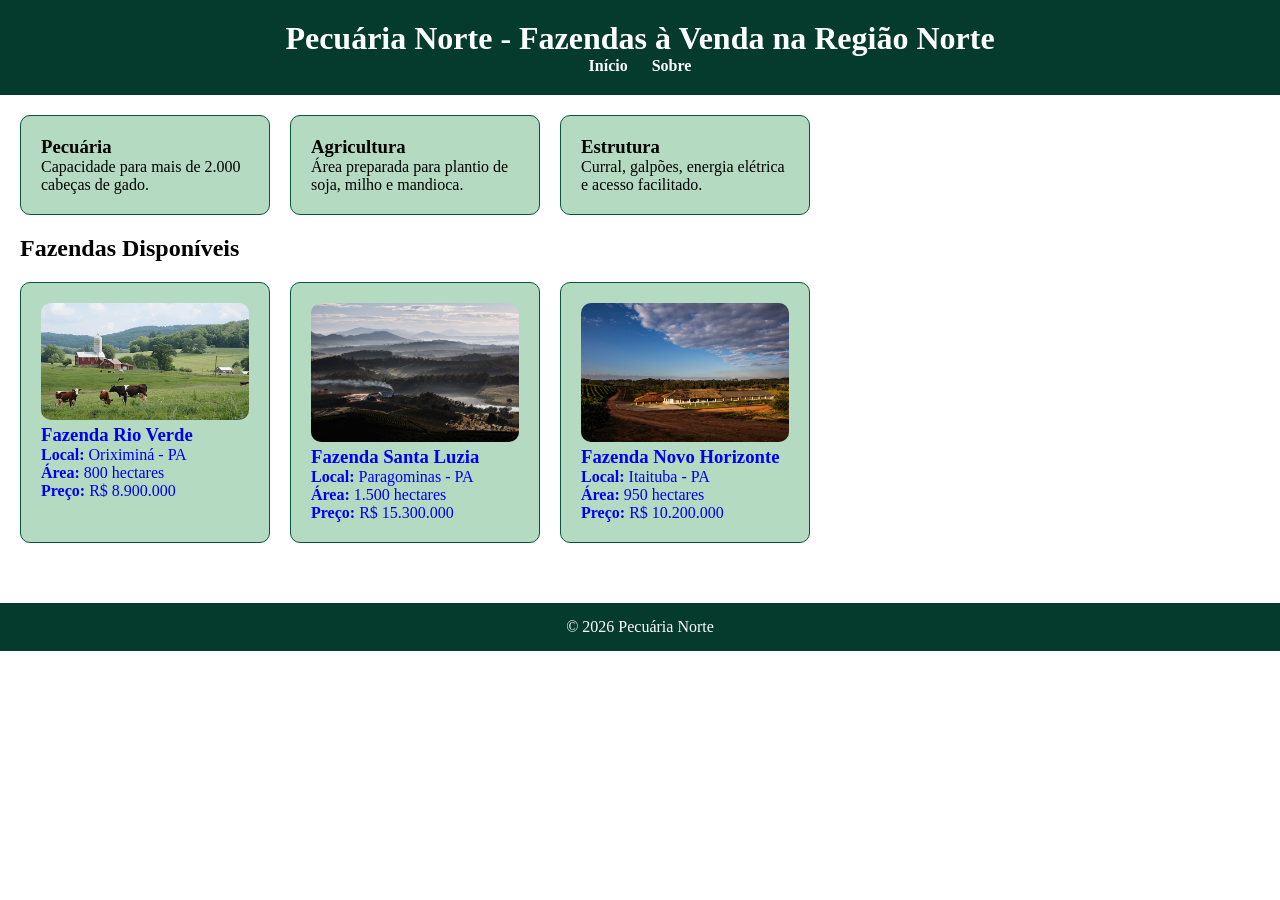
==== index.html @ 0fd133f9 "Atualização completa do site de pecuaria" ====
<!DOCTYPE html>
<html lang="pt-BR">
<head>
    <meta charset="UTF-8">
    <meta name="viewport" content="width=device-width, initial-scale=1.0">
    <title>AgroNorte - Fazendas à Venda</title>
<link rel="stylesheet" href="css/style.css">
</head>
<body>
<header>
<h1>Pecuária Norte - Fazendas à Venda na Região Norte</h1>
<nav>
    <a href="index.html">Início</a>
    <a href="sobre.html">Sobre</a>
</nav>
</header>
<main>

<section class="cards">
<article class="card">
    <h3> Pecuária</h3>
    <p>
        Capacidade para mais de 2.000 cabeças de gado.
    </p>
</article>
<article class="card">
    <h3> Agricultura</h3>
    <p>
        Área preparada para plantio de soja, milho e mandioca.
    </p>
</article>
<article class="card">
    <h3> Estrutura</h3>
    <p>
        Curral, galpões, energia elétrica e acesso facilitado.
    </p>
</article>
</section>
<section>
    <section>
        <h2>Fazendas Disponíveis</h2>
        </section>
        <section class="cards">
        <article class="card">
            <a href="contato.html" style="text-decoration: none;">
            <img src="img/agro1.jpg" alt="Fazenda Rio Verde">
            <h3>Fazenda Rio Verde</h3>
            <p><strong>Local:</strong> Oriximiná - PA</p>
            <p><strong>Área:</strong> 800 hectares</p>
            <p><strong>Preço:</strong> R$ 8.900.000</p>
            </a>
        </article>
        <article class="card">
            <a href="contato.fazenda-02.html" style="text-decoration: none;">
            <img src="img/agro2.jpg" alt="Fazenda Santa Luzia">
            <h3>Fazenda Santa Luzia</h3>
            <p><strong>Local:</strong> Paragominas - PA</p>
            <p><strong>Área:</strong> 1.500 hectares</p>
            <p><strong>Preço:</strong> R$ 15.300.000</p>
            </a>
        </article>
        <article class="card">
            <a href="contato.fazenda-03.html"style="text-decoration: none;">
            <img src="img/agro3.jpg" alt="Fazenda Novo Horizonte">
            <h3>Fazenda Novo Horizonte</h3>
            <p><strong>Local:</strong> Itaituba - PA</p>
            <p><strong>Área:</strong> 950 hectares</p>
            <p><strong>Preço:</strong> R$ 10.200.000</p>
            </a>
        </article>
        </section>
    </main>
<footer>
    <p>© 2026 Pecuária Norte</p>
</footer>
</body>
</html>
---- css/style.css ----
*{ margin:0;
    padding:0;
    box-sizing:border-box;
}<!--Estrutura da Pagina-->

body{font-family: Arial, sans-serif;
    background-color:#ffffff;
    color:rgb(3, 3, 3);
}
header{
    background-color:#043b2d;
    color:rgb(255, 255, 255);
    padding:20px;
    text-align:center;
}<!--Estrutura das letras e cores da Pagina-->

nav{
    margin-top:10px;
}
nav a{
    color:rgb(255, 255, 255);
    text-decoration:none;
    margin:10px;
    font-weight:bold;
}
main{
    padding:20px;
}
section{
    margin-bottom:20px;
}
img{width:100%;
    max-width:700px;
    border-radius:10px;
}
.cards{
    display:flex;
    gap:20px;
}

.card{
    background:rgb(180, 219, 194);
    padding:20px;
    border:1px solid rgb(6, 86, 55);
    border-radius:10px;
    width:250px;
}

footer{
    background:#043b2d;
    color:white;
    text-align:center;
    padding:15px;
    margin-top:20px;
}

table{
    width: 100%;
    border-collapse: collapse;
    margin-top: 20px;
}

th, td{
    border: 1px solid #333;
    padding: 10px;
    text-align: center;
}

th{
    background-color: #00695c;
    color: white;
}

input,
select,
textarea{
    width: 100%;
    max-width: 500px;
    padding: 10px;
    margin-bottom: 10px;
}

button{
    background-color: #00695c;
    color: white;
    border: none;
    padding: 10px 20px;
    cursor: pointer;
}
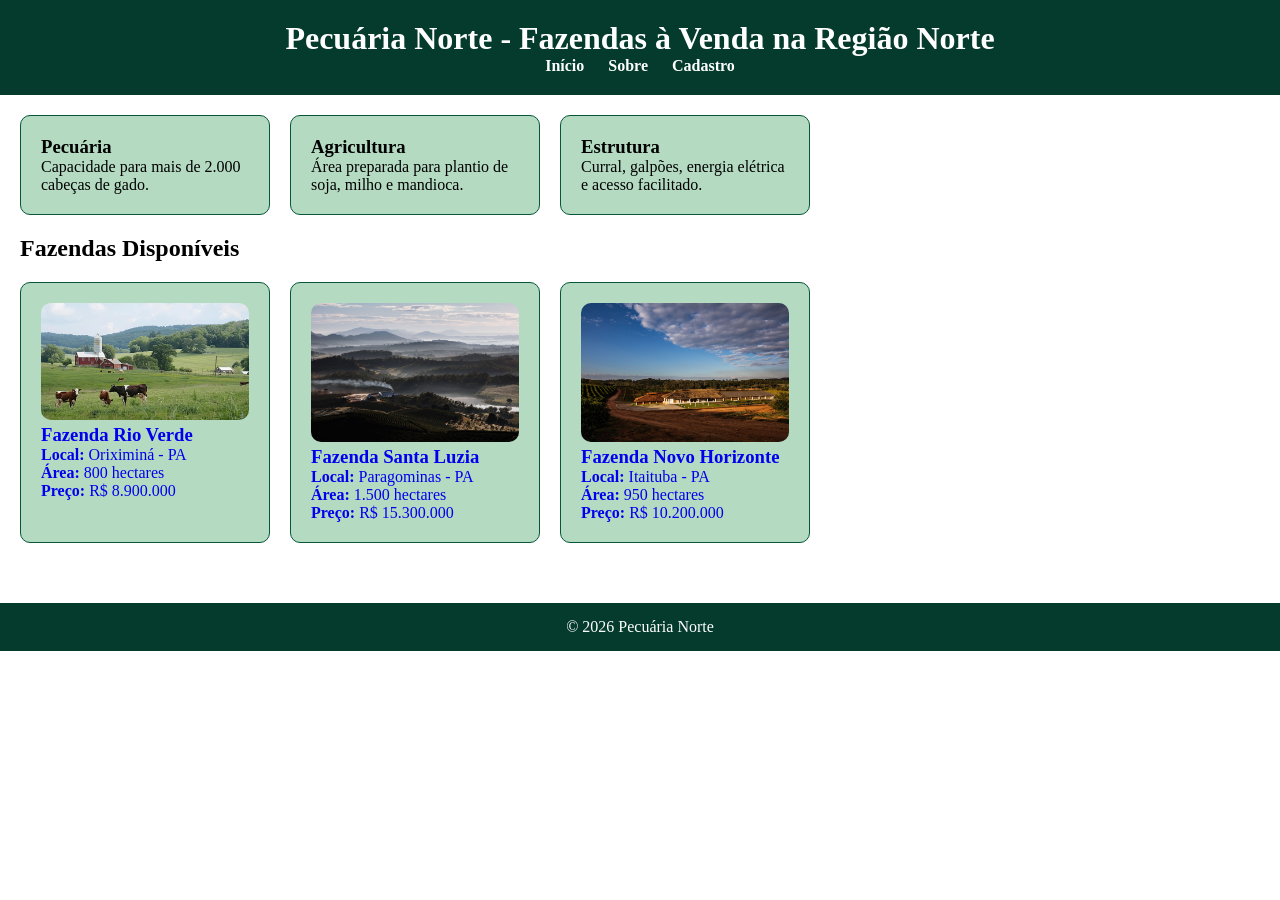
==== commit ad02d829: "Update Cadastro" ====
--- a/index.html
+++ b/index.html
@@ -12,6 +12,7 @@
 <nav>
     <a href="index.html">Início</a>
     <a href="sobre.html">Sobre</a>
+    <a href="cadastrar.html">Cadastro</a>
 </nav>
 </header>
 <main>
--- a/css/style.css
+++ b/css/style.css
@@ -86,4 +86,10 @@
     border: none;
     padding: 10px 20px;
     cursor: pointer;
+}
+
+campo-formulario {
+    display: flex;
+    flex-direction: column;
+    margin-bottom: 15px;
 }
